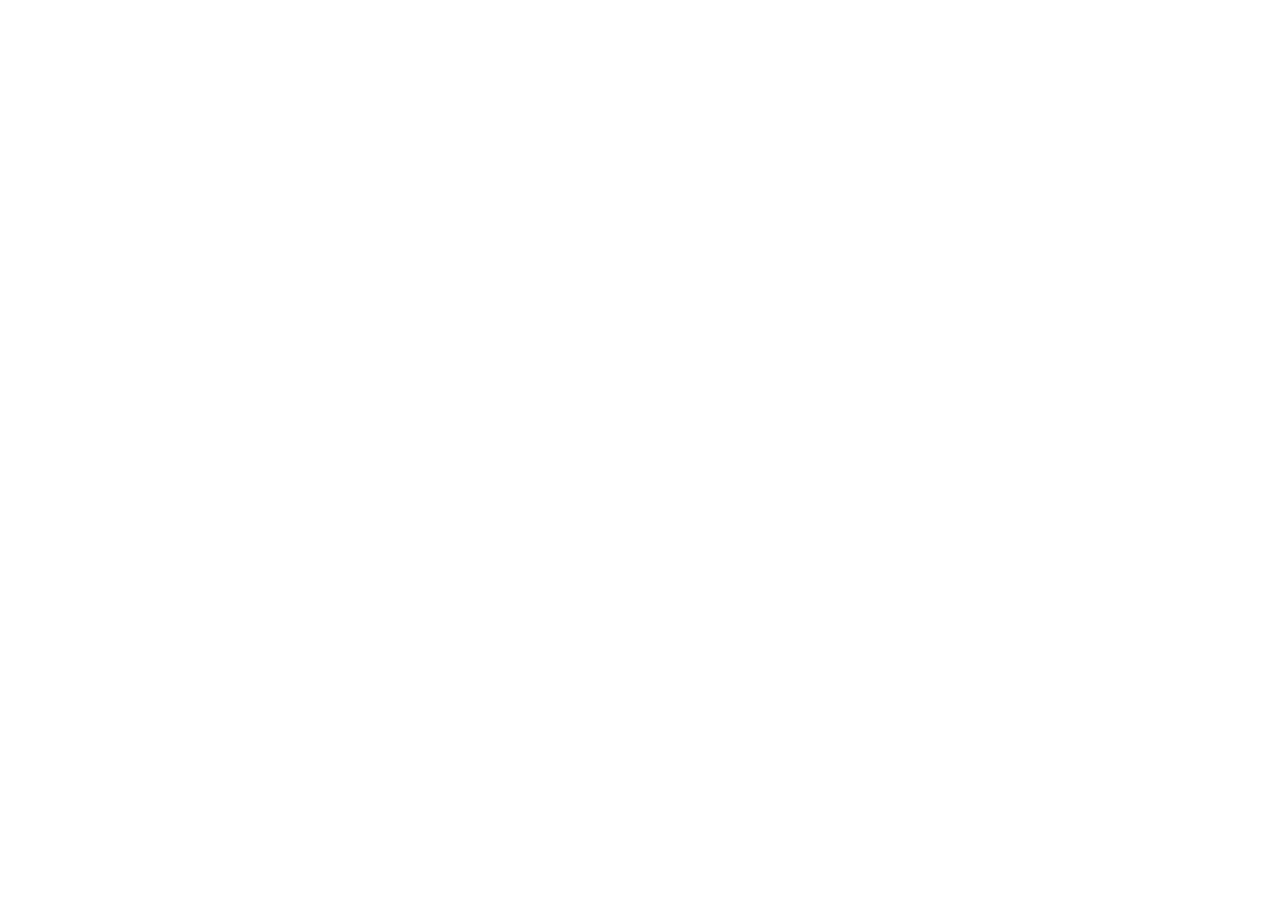
==== index.html @ 51439034 "create" ====
<!DOCTYPE html>
<html lang="en">
<head>
    <meta charset="UTF-8">
    <meta name="viewport" content="width=device-width, initial-scale=1.0">
    <title>Számítógépes rendszerek</title>
</head>
<body>
    
</body>
</html>
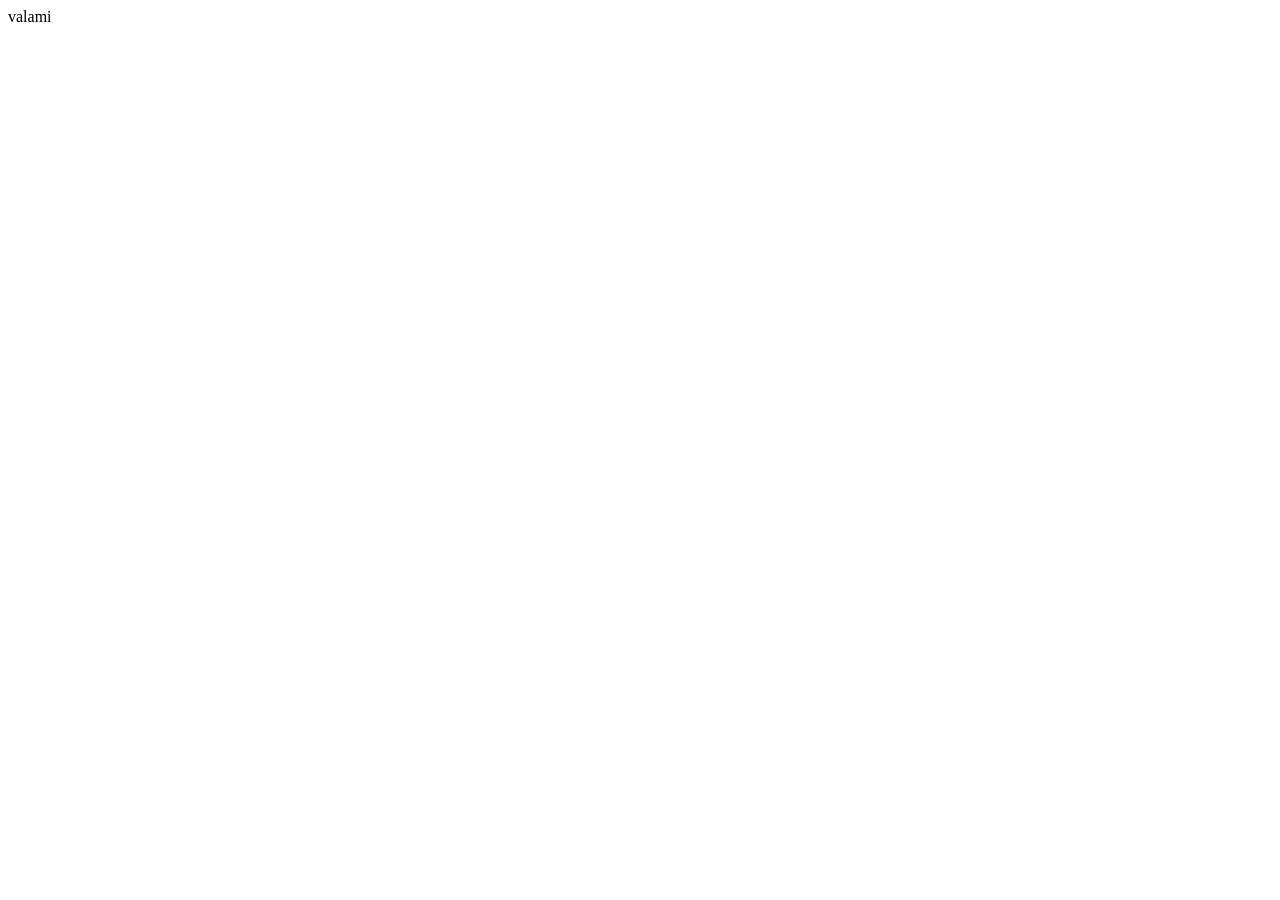
==== commit 00d899a1: "elso mentes" ====
--- a/index.html
+++ b/index.html
@@ -3,9 +3,11 @@
 <head>
     <meta charset="UTF-8">
     <meta name="viewport" content="width=device-width, initial-scale=1.0">
-    <title>Számítógépes rendszerek</title>
+    <title>Projekt</title>
 </head>
 <body>
-    
+    <div>
+        valami
+    </div>
 </body>
-</html>
+</html>
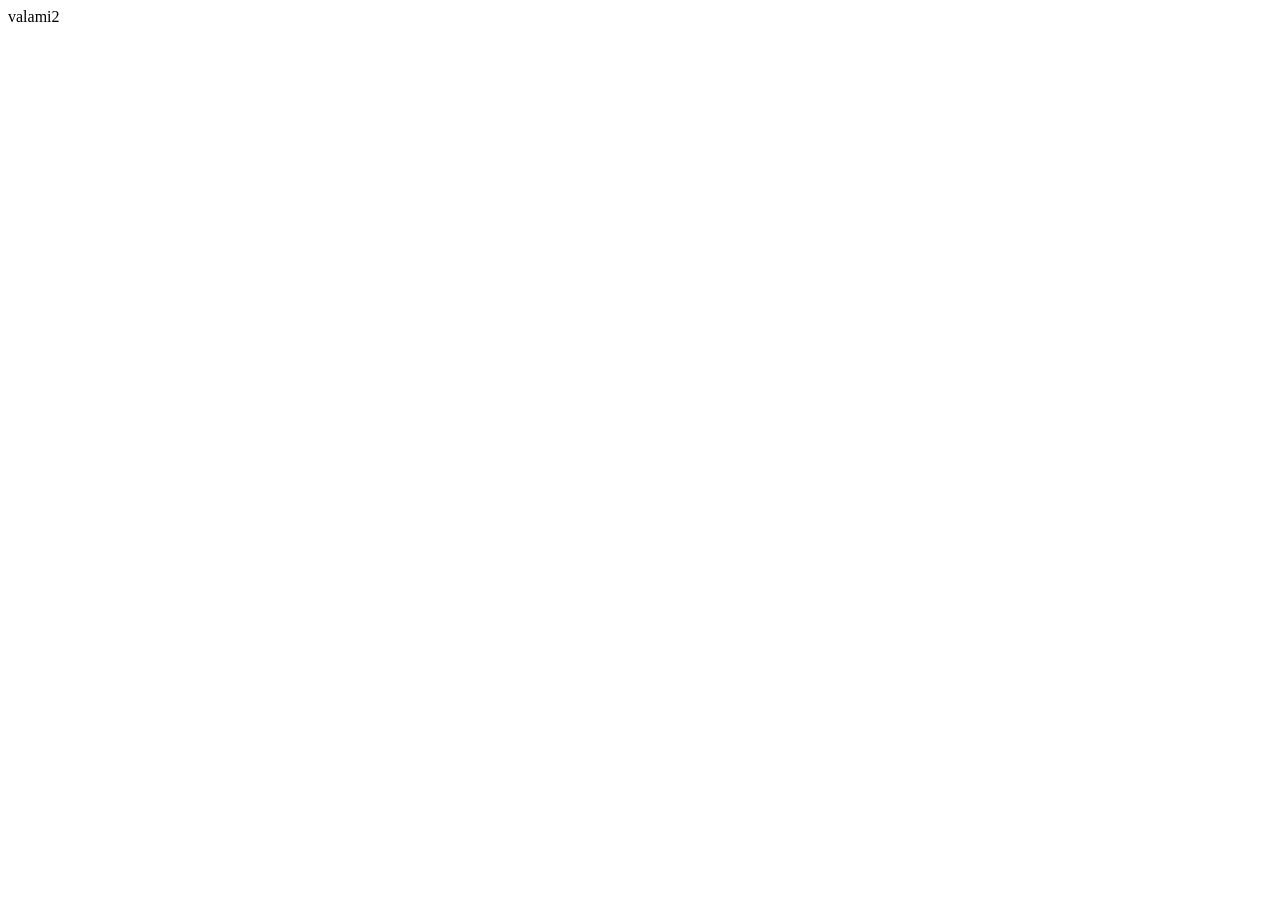
==== commit 61ede930: "masodik mentes" ====
--- a/index.html
+++ b/index.html
@@ -7,7 +7,7 @@
 </head>
 <body>
     <div>
-        valami
+        valami2
     </div>
 </body>
 </html>
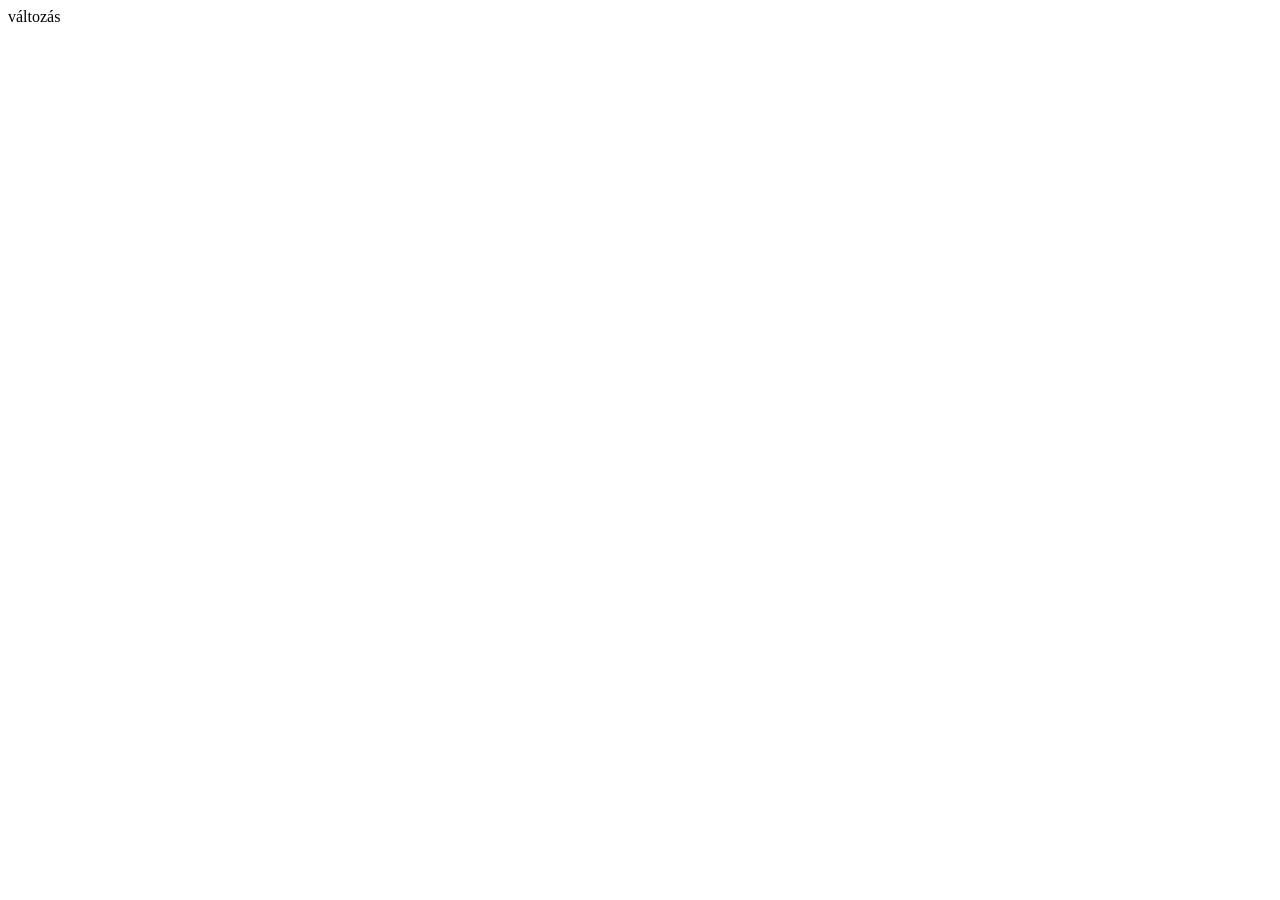
==== commit 26ba5c28: "valtozas" ====
--- a/index.html
+++ b/index.html
@@ -3,11 +3,11 @@
 <head>
     <meta charset="UTF-8">
     <meta name="viewport" content="width=device-width, initial-scale=1.0">
-    <title>Projekt</title>
+    <title>Számítógépes rendszerek</title>
 </head>
 <body>
     <div>
-        valami2
+        változás
     </div>
 </body>
-</html>+</html>
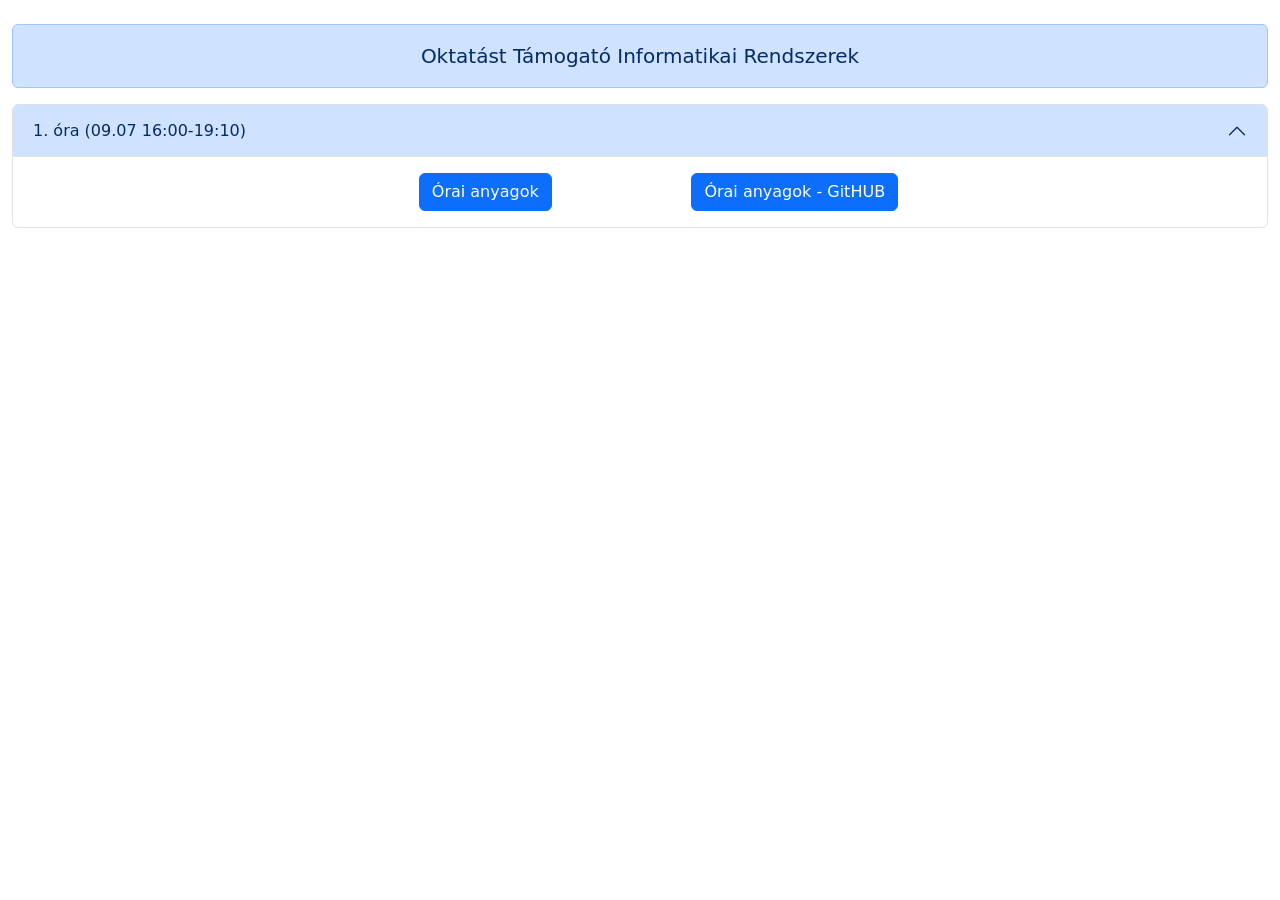
==== commit 8a89923d: "asd" ====
--- a/index.html
+++ b/index.html
@@ -3,11 +3,44 @@
 <head>
     <meta charset="UTF-8">
     <meta name="viewport" content="width=device-width, initial-scale=1.0">
-    <title>Számítógépes rendszerek</title>
+    <title>OTIR</title>
+    <link href="https://cdn.jsdelivr.net/npm/bootstrap@5.0.2/dist/css/bootstrap.min.css" rel="stylesheet" integrity="sha384-EVSTQN3/azprG1Anm3QDgpJLIm9Nao0Yz1ztcQTwFspd3yD65VohhpuuCOmLASjC" crossorigin="anonymous">
+    <link rel="stylesheet" href="index.css">
 </head>
 <body>
-    <div>
-        változás
+    <div class="container-fluid">
+        <br>
+
+        <div class="alert alert-primary a1" role="alert">
+            Oktatást Támogató Informatikai Rendszerek
+        </div>
+        <div class="accordion" id="accordionExample">
+            <div class="accordion-item">
+                <h2 class="accordion-header" id="headingOne">
+                <button class="accordion-button" type="button" data-bs-toggle="collapse" data-bs-target="#collapseOne" aria-expanded="true" aria-controls="collapseOne">
+                    1. óra (09.07 16:00-19:10)
+                </button>
+                </h2>
+                <div id="collapseOne" class="accordion-collapse collapse show" aria-labelledby="headingOne" data-bs-parent="#accordionExample">
+                <div class="accordion-body">
+                    <div class="row">
+                        <div class="col">
+                        
+                        </div>
+                        <div class="col">
+                            <a type="button" class="btn btn-primary" href="amoba.html">Órai anyagok</a>
+                        </div>
+                        <div class="col">
+                            <a type="button" class="btn btn-primary" href="https://github.com/tomuwhu/OTIR2026">Órai anyagok - GitHUB</a>
+                        </div>
+                        <div class="col">
+                        
+                        </div>
+                    </div>
+                </div>
+                </div>
+            </div>
+        </div>
     </div>
 </body>
-</html>
+</html>
--- a/index.css
+++ b/index.css
@@ -0,0 +1,7 @@
+.col {
+    text-align: center;
+}
+.a1 {
+    text-align: center;
+    font-size: 20px;
+}
